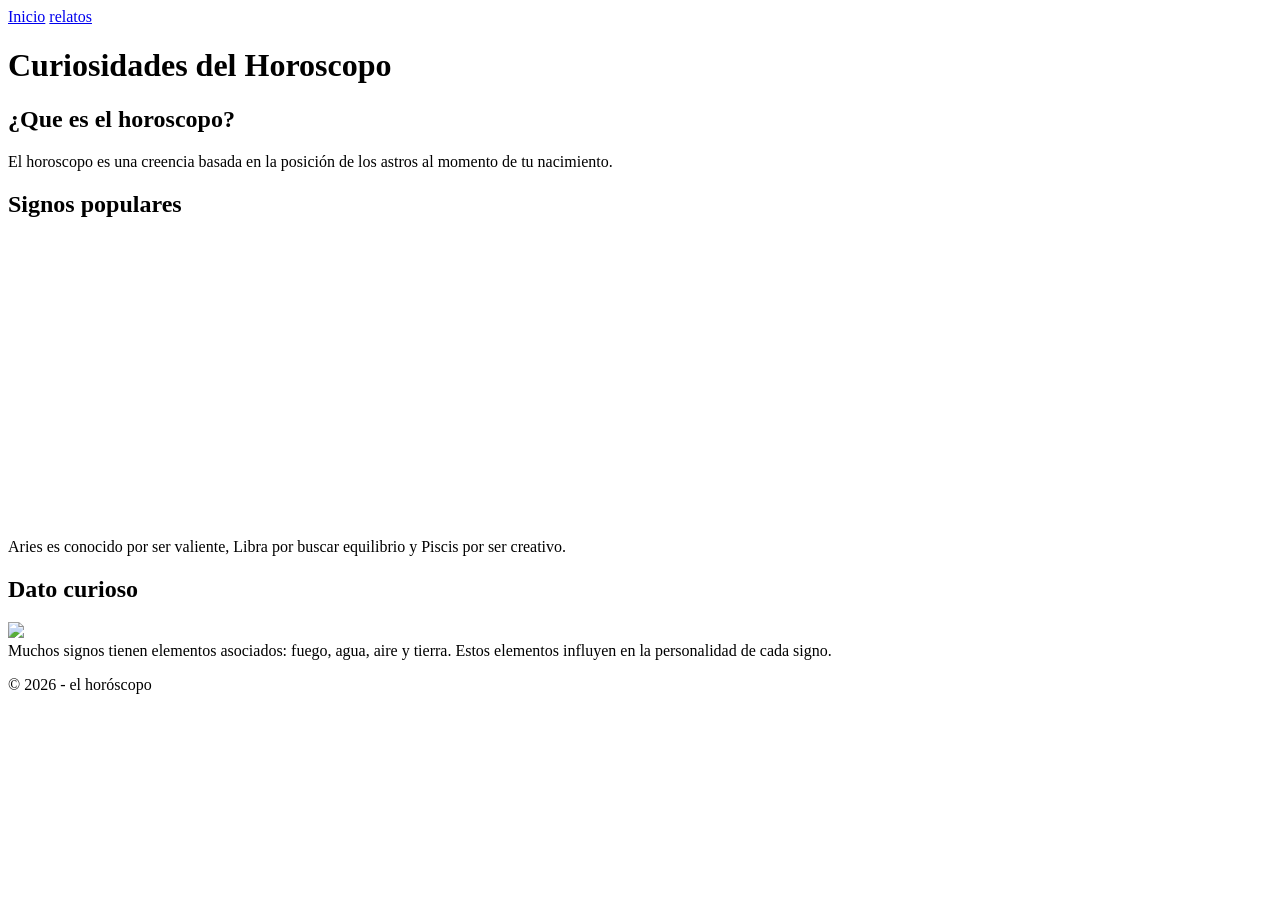
==== index.html @ 6f6ffbe7 "Rename Index.html to index.html" ====
<!DOCTYPE html>
<html lang="es">
<head>
<meta charset="UTF-8">
<title>Curiosidades del Horóscopo</title>
<link rel="stylesheet" href="estilos.css">
</head>
 
<body>
<nav>
<a href="Index.html">Inicio</a>
<a href="relatos.html">relatos</a>

</nav>
 
<header>
<h1> Curiosidades del Horoscopo</h1>
</header>
 
<main>
 
    <div class="seccion">
<h2>¿Que es el horoscopo?</h2>
<p>El horoscopo es una creencia basada en la posición de los astros al momento de tu nacimiento.</p>
</div>
          <div class="seccion">
<h2>Signos populares</h2>
            <iframe width="460" height="280" src="https://www.youtube.com/embed/e4IBatmqHb8?si=b1xskDglYGIKD1Ll" title="YouTube video player" frameborder="0" allow="accelerometer; autoplay; clipboard-write; encrypted-media; gyroscope; picture-in-picture; web-share" referrerpolicy="strict-origin-when-cross-origin" allowfullscreen></iframe>
   
      
<p>Aries es conocido por ser valiente, Libra por buscar equilibrio y Piscis por ser creativo.</p>
  
        
</div>
 
   

  
    <div class="seccion especial">
        <div class="texto">
<h2>Dato curioso</h2>

        
   
    
<div class="imagen">
  

<img 
src=https://www.fmdos.cl/wp-content/uploads/2018/01/elementoa.png
     </img>        <div class="seccion especial">
Muchos signos tienen elementos asociados: fuego, agua,
aire y tierra. Estos elementos influyen en la personalidad
  de cada signo.
  
  </p>
  
 </div>
     
 </main>
 
<footer>
<p>© 2026 - el horóscopo</p>
</footer>
 
</body>
</html>
  <!DOCTYPE html>
<html lang="es">
<head>
<meta charset="UTF-8">
<title>Ejemplo Div y Menú</title>
<link rel="stylesheet" href="estilos.css">
</head>
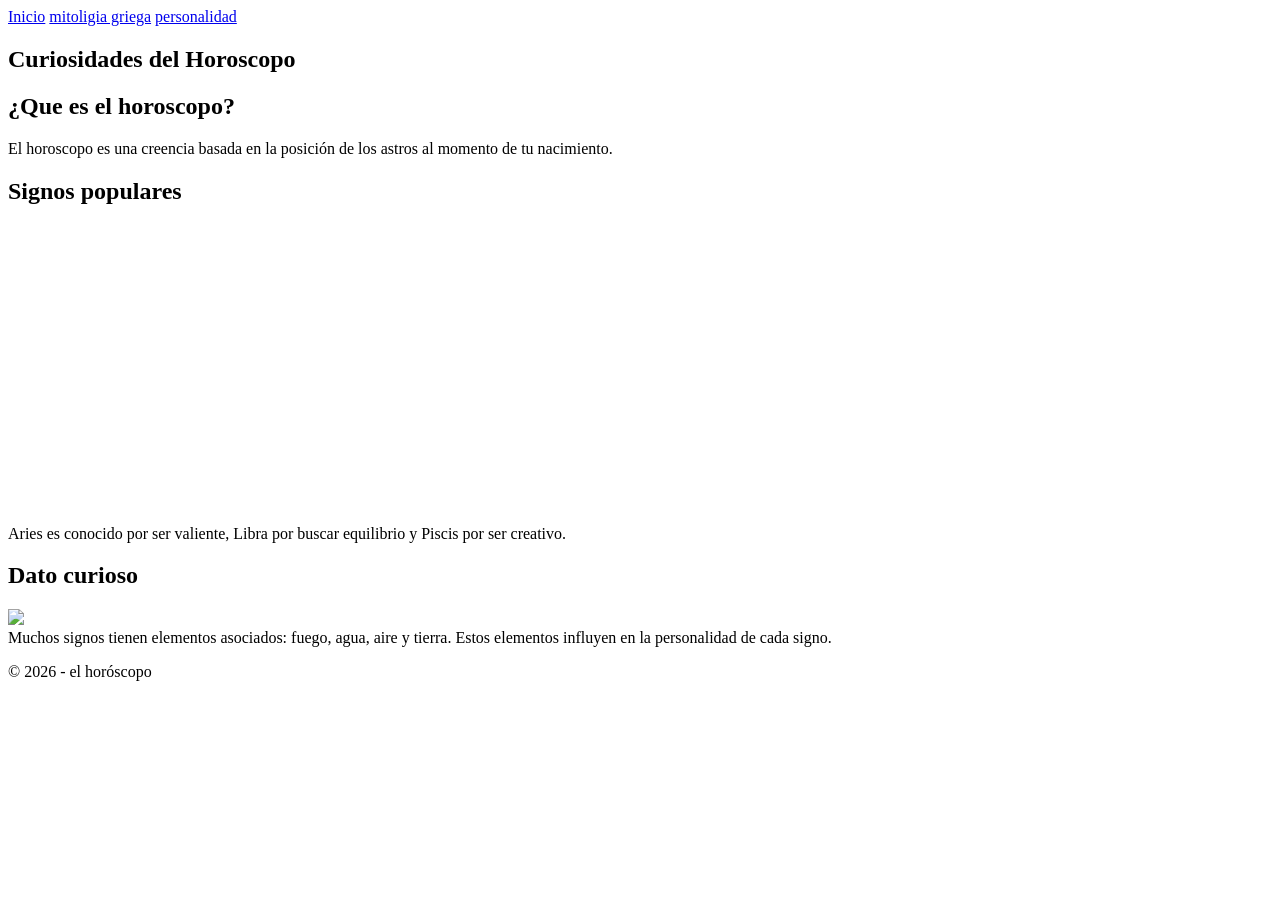
==== commit 7d0af373: "Update index.html" ====
--- a/index.html
+++ b/index.html
@@ -8,11 +8,11 @@
 </head>
  
 <body>
+<!-- MENÚ -->
 <nav>
-<a href="Index.html">Inicio</a>
-<a href="relatos.html">relatos</a>
-
-</nav>
+<a href="index.html">Inicio</a>
+<a href="mitologia griega.html">mitoligia griega</a>
+ <a href="personalidad.html">personalidad</a>
  
 <header>
 <h1> Curiosidades del Horoscopo</h1>
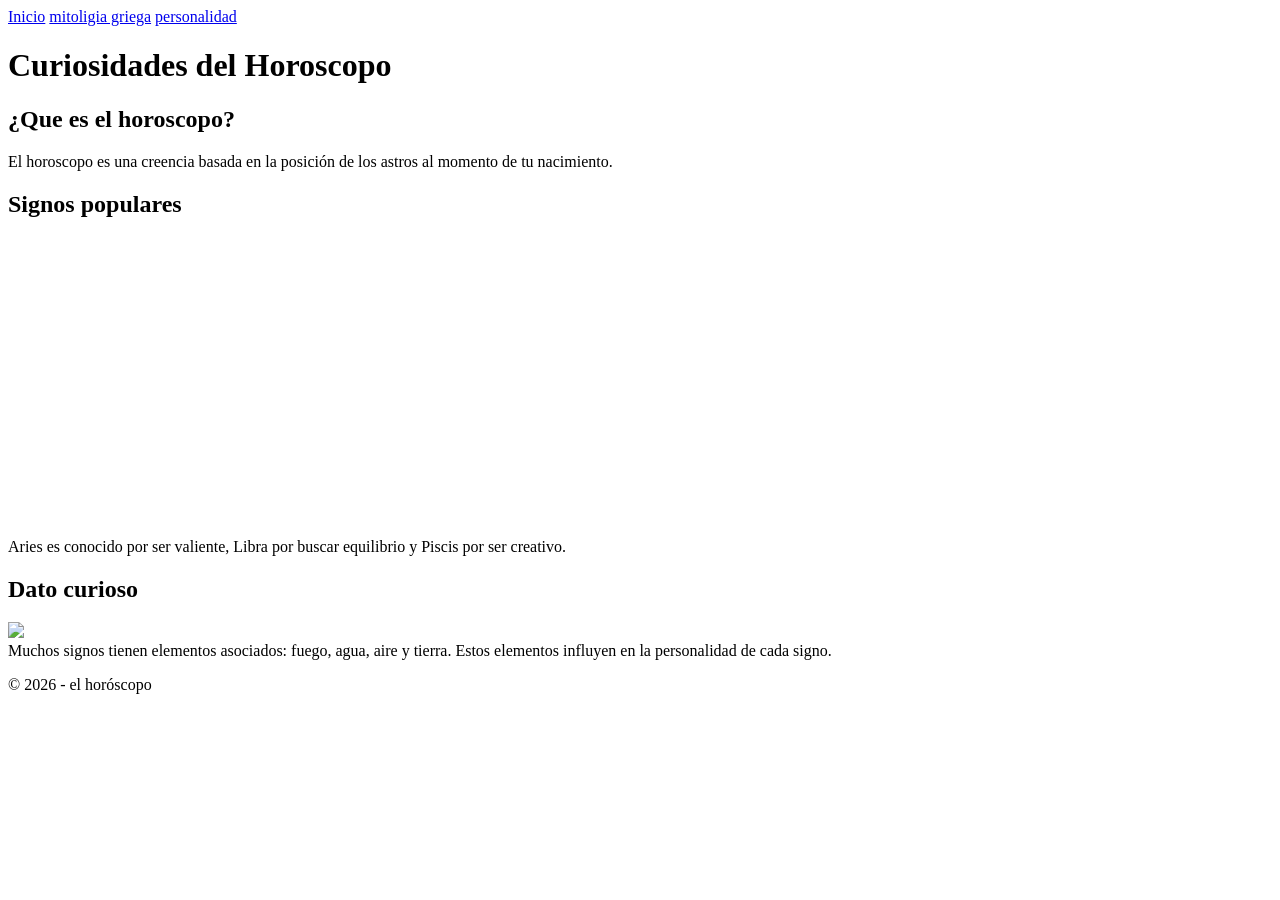
==== commit a04149ce: "Update index.html" ====
--- a/index.html
+++ b/index.html
@@ -11,8 +11,9 @@
 <!-- MENÚ -->
 <nav>
 <a href="index.html">Inicio</a>
-<a href="mitologia griega.html">mitoligia griega</a>
+<a href="mitologiagriega.html">mitoligia griega</a>
  <a href="personalidad.html">personalidad</a>
+</nav>
  
 <header>
 <h1> Curiosidades del Horoscopo</h1>
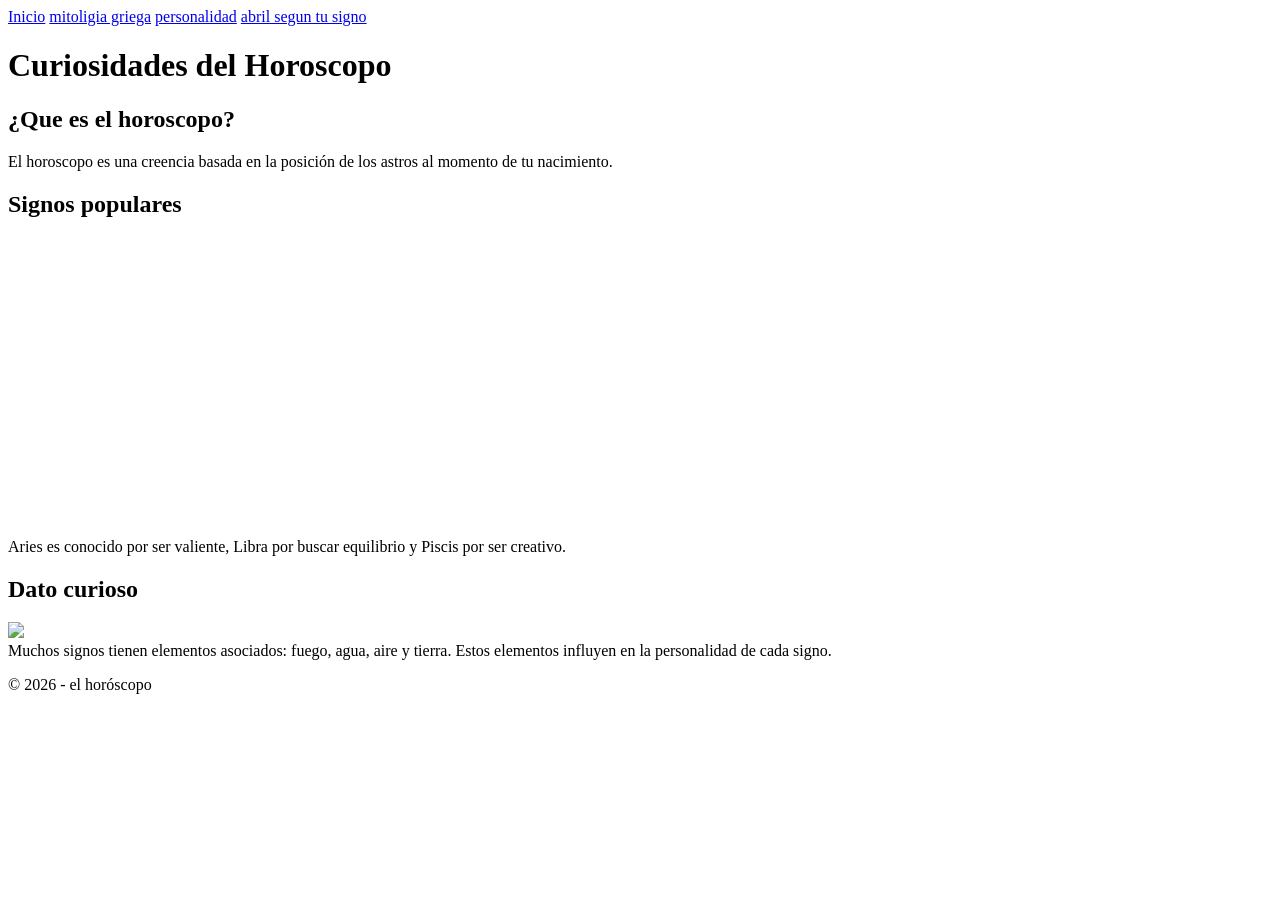
==== commit abe14e42: "Update index.html" ====
--- a/index.html
+++ b/index.html
@@ -13,6 +13,7 @@
 <a href="index.html">Inicio</a>
 <a href="mitologiagriega.html">mitoligia griega</a>
  <a href="personalidad.html">personalidad</a>
+  <a href="abrilseguntusigno.html">abril segun tu signo</a>
 </nav>
  
 <header>
